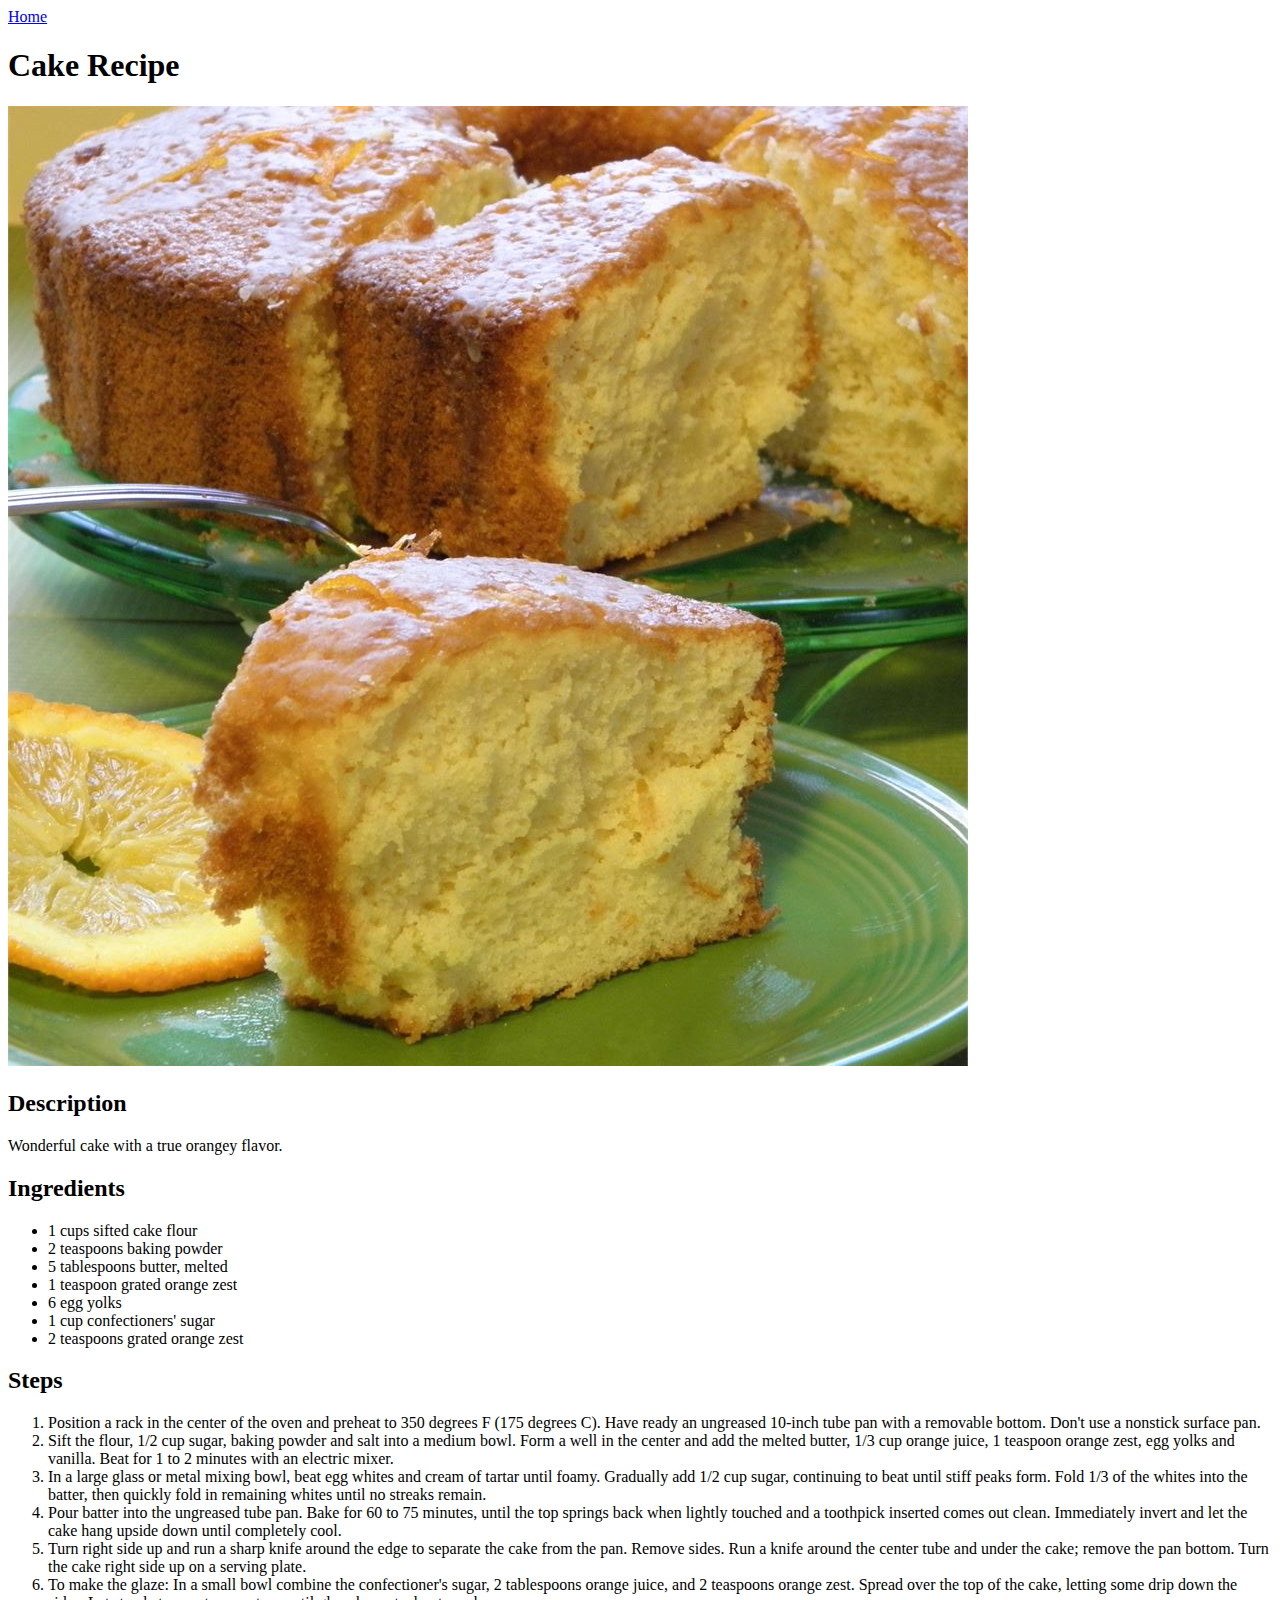
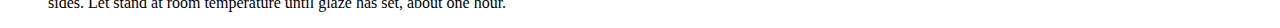
==== recipes/cake.html @ 92f0212d "Add and finish cake page. Add mojito page." ====
<!DOCTYPE html>
<html lang="en">
<head>
    <meta charset="UTF-8">
    <meta http-equiv="X-UA-Compatible" content="IE=edge">
    <meta name="viewport" content="width=device-width, initial-scale=1.0">
    <title>Cake Recipe</title>
</head>
<body>
    <a href="../index.html">Home</a>
    <h1>Cake Recipe</h1>
    <img src="../img/cake.jpeg" alt="Picture of a Cake">
    <h2>Description</h2>

    <p>Wonderful cake with a true orangey flavor.</p>

    <h2>Ingredients</h2>
    <ul>
        <li>1 cups sifted cake flour</li>
        <li>2 teaspoons baking powder</li>
        <li>5 tablespoons butter, melted</li>
        <li>1 teaspoon grated orange zest</li>
        <li>6 egg yolks</li>
        <li>1 cup confectioners' sugar</li>
        <li>2 teaspoons grated orange zest</li>
    </ul>
    <h2>Steps</h2>
    <ol>
        <li>Position a rack in the center of the oven and preheat to 350 degrees F (175 degrees C). Have ready an ungreased 10-inch tube pan with a removable bottom. Don't use a nonstick surface pan.</li>
        <li>Sift the flour, 1/2 cup sugar, baking powder and salt into a medium bowl. Form a well in the center and add the melted butter, 1/3 cup orange juice, 1 teaspoon orange zest, egg yolks and vanilla. Beat for 1 to 2 minutes with an electric mixer.</li>
        <li>In a large glass or metal mixing bowl, beat egg whites and cream of tartar until foamy. Gradually add 1/2 cup sugar, continuing to beat until stiff peaks form. Fold 1/3 of the whites into the batter, then quickly fold in remaining whites until no streaks remain.</li>
        <li>Pour batter into the ungreased tube pan. Bake for 60 to 75 minutes, until the top springs back when lightly touched and a toothpick inserted comes out clean. Immediately invert and let the cake hang upside down until completely cool.</li>
        <li>Turn right side up and run a sharp knife around the edge to separate the cake from the pan. Remove sides. Run a knife around the center tube and under the cake; remove the pan bottom. Turn the cake right side up on a serving plate.</li>
        <li>To make the glaze: In a small bowl combine the confectioner's sugar, 2 tablespoons orange juice, and 2 teaspoons orange zest. Spread over the top of the cake, letting some drip down the sides. Let stand at room temperature until glaze has set, about one hour.</li>
    </ol>
</body>
</html>
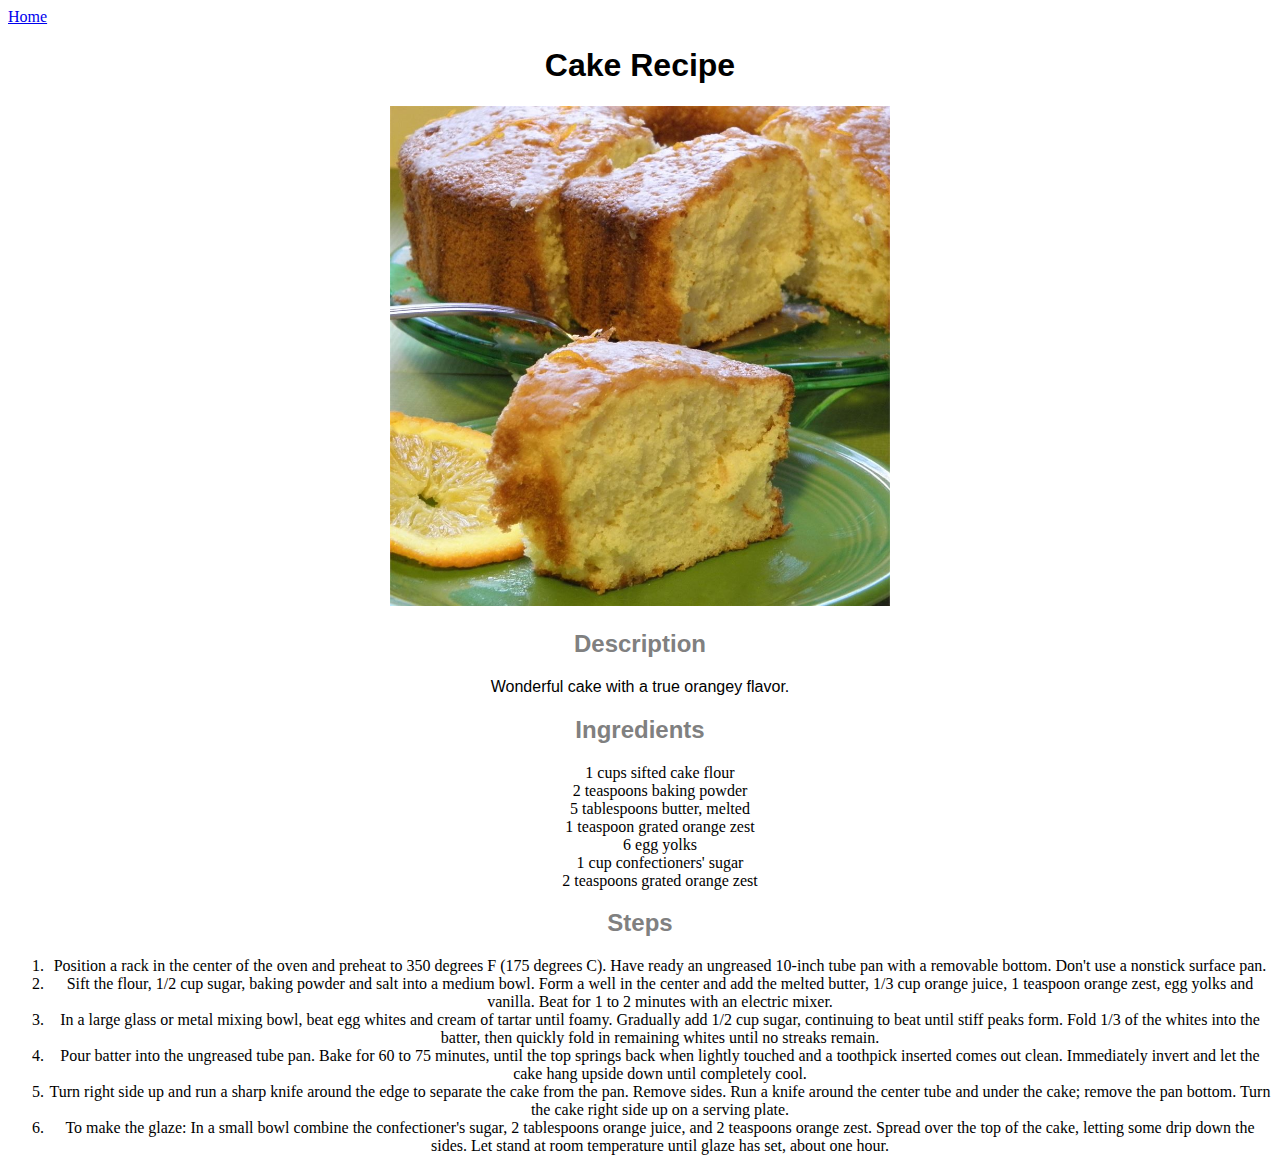
==== commit f5c09d8c: "Add styles" ====
--- a/recipes/cake.html
+++ b/recipes/cake.html
@@ -4,12 +4,15 @@
     <meta charset="UTF-8">
     <meta http-equiv="X-UA-Compatible" content="IE=edge">
     <meta name="viewport" content="width=device-width, initial-scale=1.0">
+    <link rel="stylesheet" href="../styles.css">
     <title>Cake Recipe</title>
 </head>
 <body>
     <a href="../index.html">Home</a>
     <h1>Cake Recipe</h1>
-    <img src="../img/cake.jpeg" alt="Picture of a Cake">
+    <div class="calignment"> 
+    <img class="recipe-image"  src="../img/cake.jpeg" alt="Picture of a Cake">
+    </div>  
     <h2>Description</h2>
 
     <p>Wonderful cake with a true orangey flavor.</p>
--- a/styles.css
+++ b/styles.css
@@ -0,0 +1,37 @@
+.recipe-image{
+    width: 500px;
+    height: auto;
+}
+
+.calignment{
+    text-align: center;
+}
+
+h1{
+    text-align: center;
+    font-family: "Roboto", Helvetica, sans-serif;
+}
+h2{
+    text-align: center;
+    color: grey;
+    font-family: "Roboto", Helvetica, sans-serif;
+}
+
+p{
+    text-align: center;
+    font-family: "Roboto", Helvetica, sans-serif;
+}
+
+ul,
+ol,
+li{
+    text-align: center;
+}
+ul{
+    list-style: none;
+}
+
+.title{
+    background-color: antiquewhite;
+    color: rgb(65, 65, 65);
+}
